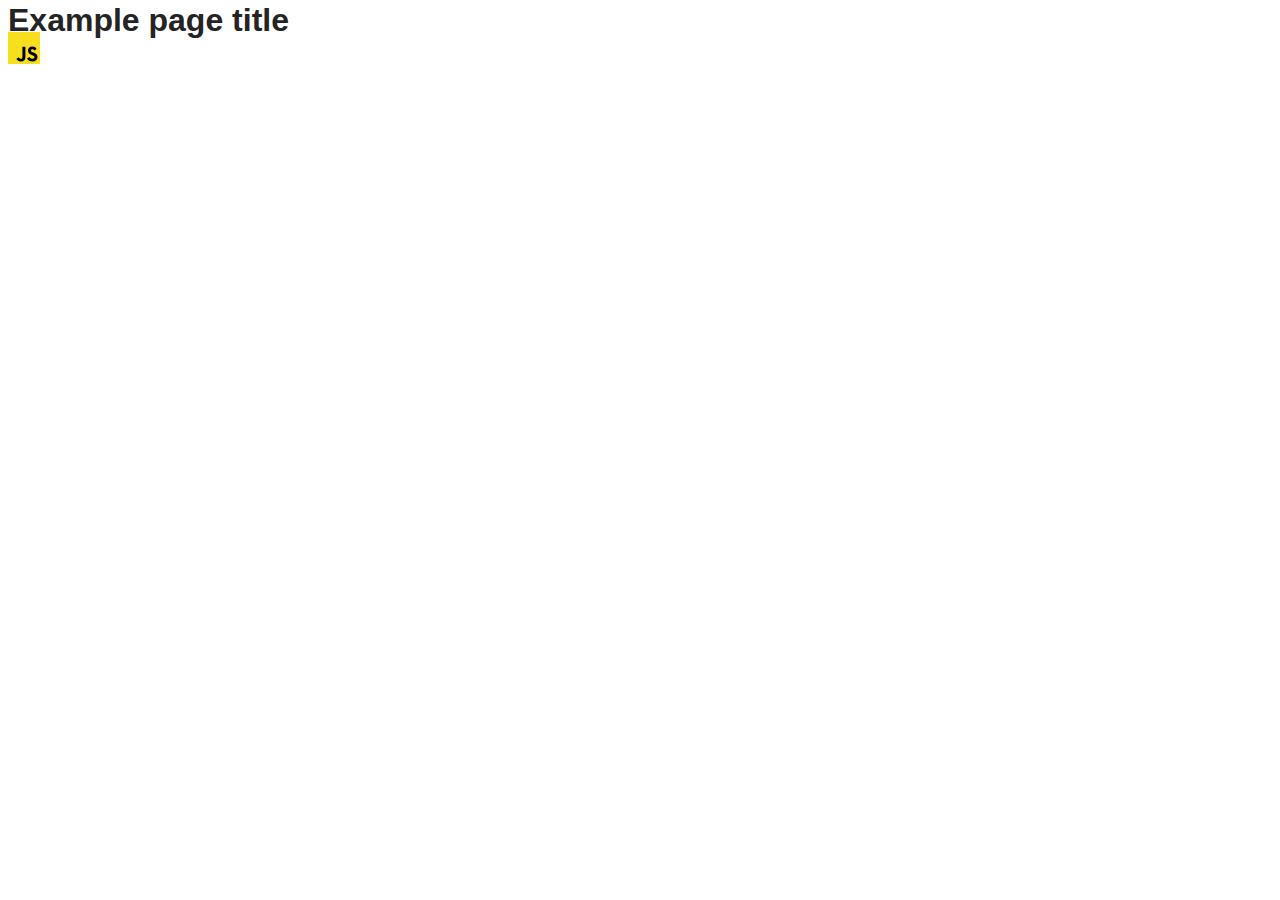
==== src/index.html @ f8a8b791 "Initial commit" ====
<!DOCTYPE html>
<html lang="en">
  <head>
    <meta charset="UTF-8" />
    <link rel="icon" type="image/svg+xml" href="/favicon.svg" />
    <meta name="viewport" content="width=device-width, initial-scale=1.0" />
    <title>Vanilla App Template</title>
    <link rel="stylesheet" href="./css/styles.css" />
  </head>
  <body>
    <load ="partials/header.html" />

    <section>
      <h1>Example page title</h1>
      <!-- Path to images as from index.html file -->
      <img src="./img/javascript.svg" alt="" />
    </section>

    <!-- Loads the specified .html file -->
    <load ="partials/vite-promo.html" />

    <script type="module" src="./main.js"></script>
  </body>
</html>
---- src/css/styles.css ----
/**
  |============================
  | include css partials with
  | default @import url()
  |============================
*/
@import url('./reset.css');
@import url('./vite-promo.css');
@import url('./header.css');

:root {
  font-family: Inter, Avenir, Helvetica, Arial, sans-serif;
  font-size: 16px;
  line-height: 24px;
  font-weight: 400;

  color: #242424;
  background-color: rgba(255, 255, 255, 0.87);

  font-synthesis: none;
  text-rendering: optimizeLegibility;
  -webkit-font-smoothing: antialiased;
  -moz-osx-font-smoothing: grayscale;
  -webkit-text-size-adjust: 100%;
}
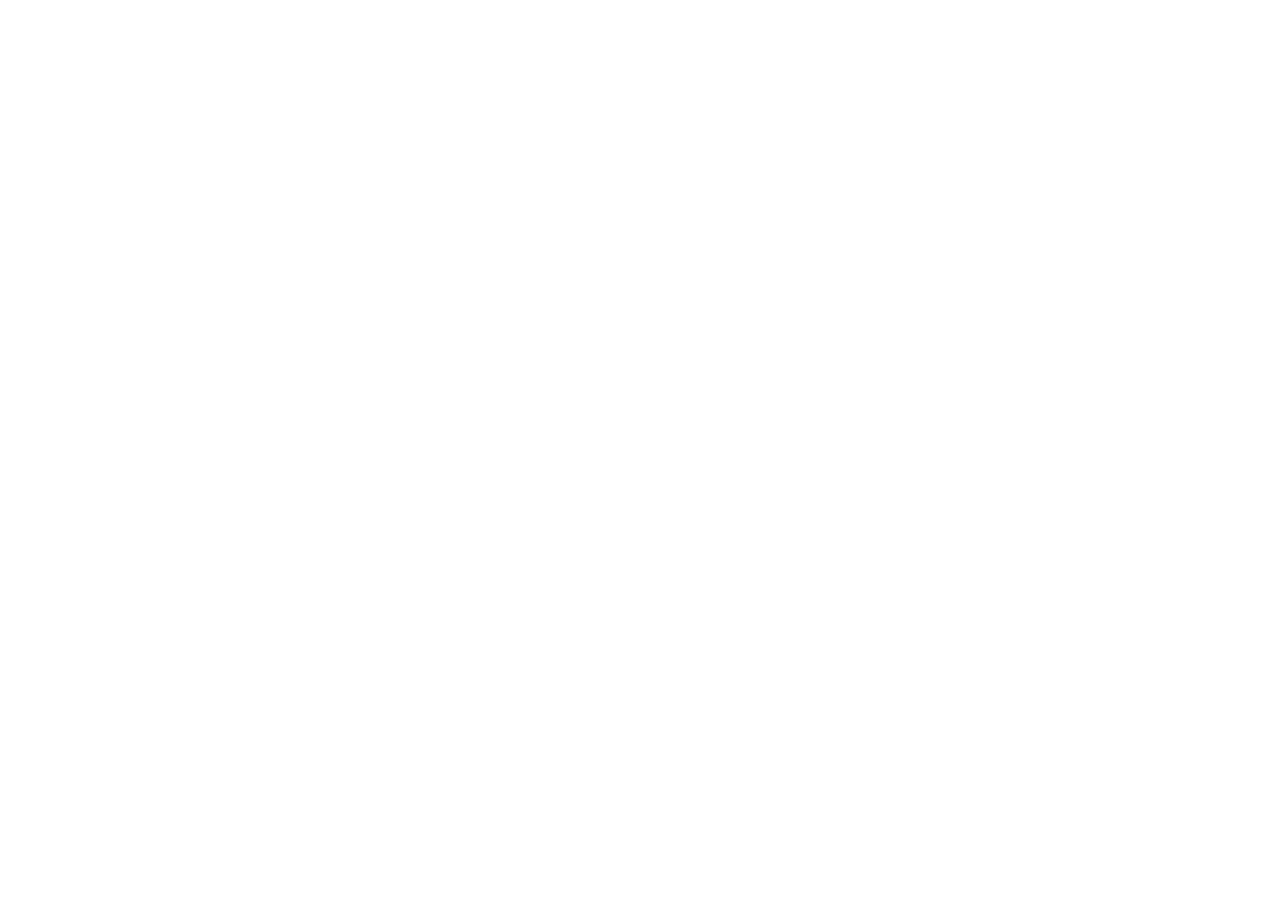
==== commit 23496f1a: "start" ====
--- a/src/index.html
+++ b/src/index.html
@@ -8,16 +8,7 @@
     <link rel="stylesheet" href="./css/styles.css" />
   </head>
   <body>
-    <load ="partials/header.html" />
-
-    <section>
-      <h1>Example page title</h1>
-      <!-- Path to images as from index.html file -->
-      <img src="./img/javascript.svg" alt="" />
-    </section>
-
-    <!-- Loads the specified .html file -->
-    <load ="partials/vite-promo.html" />
+    <section></section>
 
     <script type="module" src="./main.js"></script>
   </body>
--- a/src/css/styles.css
+++ b/src/css/styles.css
@@ -5,8 +5,6 @@
   |============================
 */
 @import url('./reset.css');
-@import url('./vite-promo.css');
-@import url('./header.css');
 
 :root {
   font-family: Inter, Avenir, Helvetica, Arial, sans-serif;
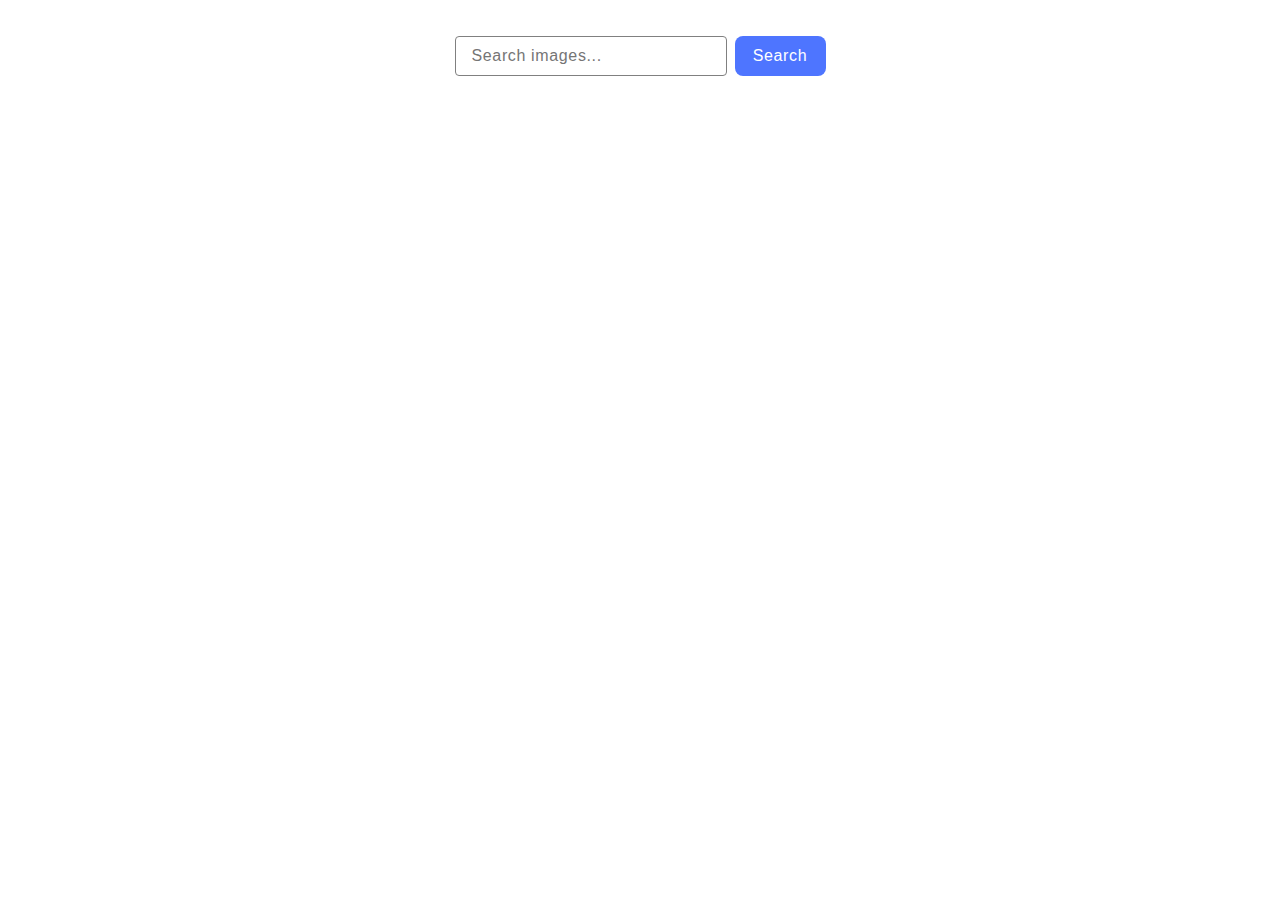
==== commit 863ef8c4: "copy hw11" ====
--- a/src/index.html
+++ b/src/index.html
@@ -4,11 +4,24 @@
     <meta charset="UTF-8" />
     <link rel="icon" type="image/svg+xml" href="/favicon.svg" />
     <meta name="viewport" content="width=device-width, initial-scale=1.0" />
-    <title>Vanilla App Template</title>
+    <title>goit-js-hw-11</title>
     <link rel="stylesheet" href="./css/styles.css" />
   </head>
   <body>
-    <section></section>
+    <section class="section">
+      <form class="form">
+        <input
+          class="input"
+          type="text"
+          name="tag"
+          placeholder="Search images..."
+        />
+        <button class="btn submit" type="submit">Search</button>
+      </form>
+
+      <div class="loader hidden"></div>
+      <ul class="gallery-list hidden"></ul>
+    </section>
 
     <script type="module" src="./main.js"></script>
   </body>
--- a/src/css/styles.css
+++ b/src/css/styles.css
@@ -6,18 +6,179 @@
 */
 @import url('./reset.css');
 
-:root {
-  font-family: Inter, Avenir, Helvetica, Arial, sans-serif;
+*,
+*::after,
+*::before {
+  box-sizing: border-box;
+}
+
+/* * {
+  outline: 1px solid red;
+} */
+
+body {
+  background-color: #fff;
+  margin: 0;
+}
+
+.section {
+  padding-top: 36px;
+}
+
+.form {
+  display: flex;
+  justify-content: center;
+  margin-bottom: 32px;
+}
+
+.input {
+  display: block;
+  margin-right: 8px;
+  padding: 8px 16px;
+
+  width: 272px;
+  height: 40px;
+
+  font-family: 'Montserrat', sans-serif;
+  font-weight: 400;
   font-size: 16px;
-  line-height: 24px;
+  line-height: 1.5;
+  letter-spacing: 0.04em;
+  color: #2e2f42;
+
+  outline: none;
+  border: 1px solid #808080;
+  border-radius: 4px;
+}
+
+.input:placeholder-shown {
+  font-family: 'Montserrat', sans-serif;
   font-weight: 400;
+  font-size: 16px;
+  line-height: 1.5;
+  letter-spacing: 0.04em;
+  color: #808080;
+}
 
-  color: #242424;
-  background-color: rgba(255, 255, 255, 0.87);
+.input:hover {
+  border-color: #000;
+}
 
-  font-synthesis: none;
-  text-rendering: optimizeLegibility;
-  -webkit-font-smoothing: antialiased;
-  -moz-osx-font-smoothing: grayscale;
-  -webkit-text-size-adjust: 100%;
+.input:focus {
+  border-color: #4e75ff;
 }
+
+.btn {
+  padding: 8px 16px;
+  width: 91px;
+  height: 40px;
+
+  border: none;
+  border-radius: 8px;
+  outline: none;
+
+  background-color: #4e75ff;
+
+  font-family: 'Montserrat', sans-serif;
+  font-weight: 500;
+  font-size: 16px;
+  line-height: 1.5;
+  letter-spacing: 0.04em;
+  color: #fff;
+}
+
+.btn:hover,
+.btn:focus {
+  background-color: #6c8cff;
+}
+
+.search-aria {
+  margin-top: 32px;
+}
+
+/* .loader {
+  font-family: 'Montserrat', sans-serif;
+  font-weight: 400;
+  font-size: 16px;
+  line-height: 1.5;
+  letter-spacing: 0.04em;
+  color: #2e2f42;
+
+  text-align: center;
+} */
+
+.loader {
+  margin-left: auto;
+  margin-right: auto;
+  width: 48px;
+  height: 48px;
+  border-radius: 50%;
+  /* display: inline-block; */
+  border-top: 3px solid #4e75ff;
+  border-right: 3px solid transparent;
+  box-sizing: border-box;
+  animation: rotation 1s linear infinite;
+}
+
+@keyframes rotation {
+  0% {
+    transform: rotate(0deg);
+  }
+  100% {
+    transform: rotate(360deg);
+  }
+}
+
+.gallery-list {
+  display: flex;
+  justify-content: center;
+  flex-wrap: wrap;
+  gap: 24px;
+
+  max-width: 1128px;
+  margin-left: auto;
+  margin-right: auto;
+}
+
+.gallery-link {
+  display: block;
+  width: 360px;
+  height: 152px;
+
+  overflow: hidden;
+}
+
+.gallery-img {
+  object-fit: cover;
+}
+
+.data-list {
+  display: flex;
+  justify-content: space-evenly;
+
+  padding: 4px;
+}
+
+.data-name {
+  font-family: 'Montserrat', sans-serif;
+  font-weight: 600;
+  font-size: 12px;
+  line-height: 1.333;
+  letter-spacing: 0.04em;
+  color: #2e2f42;
+}
+
+.data-value {
+  font-family: 'Montserrat', sans-serif;
+  font-weight: 400;
+  font-size: 12px;
+  line-height: 2;
+  letter-spacing: 0.04em;
+  color: #2e2f42;
+
+  text-align: center;
+}
+
+.hidden {
+  display: none;
+}
